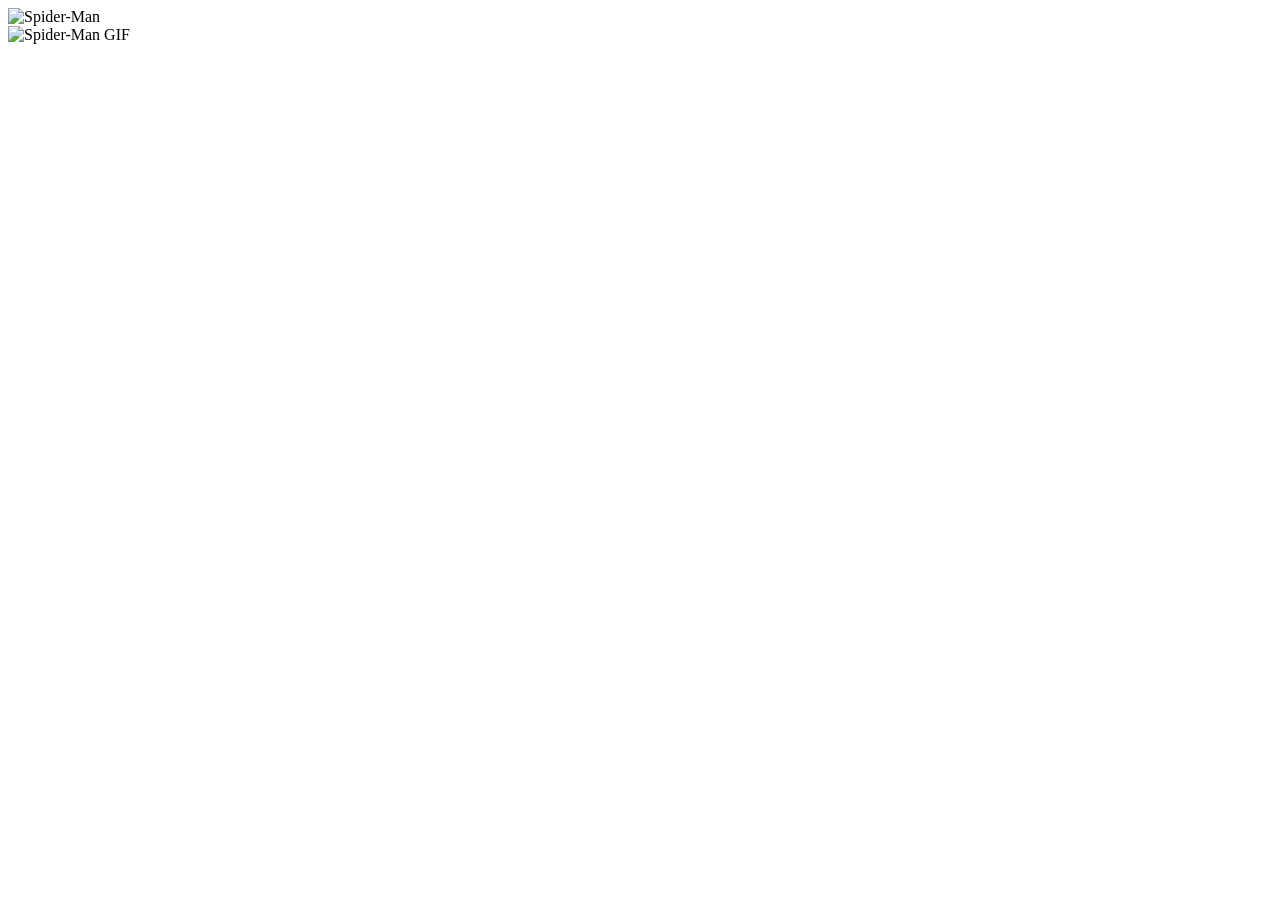
==== .idea/task2/index.html @ 9bc4248c "hw26" ====
<!DOCTYPE html>
<html lang="en">
<head>
    <meta charset="UTF-8">
    <title>Title</title>
    <link rel="stylesheet" href="style.css">
</head>
<body>
<img src="https://shorturl.at/GCXDI" alt = "Spider-Man" >
<div>
    <span>

    </span>
</div>
<img src="https://shorturl.at/qELlk" alt = "Spider-Man GIF" transform="scale(-1, 1)">
</body>
</html>
---- .idea/task2/style.css ----
img{
    width: 100%;
}
.imgInverted{
    transform: rotateY(180deg);
}
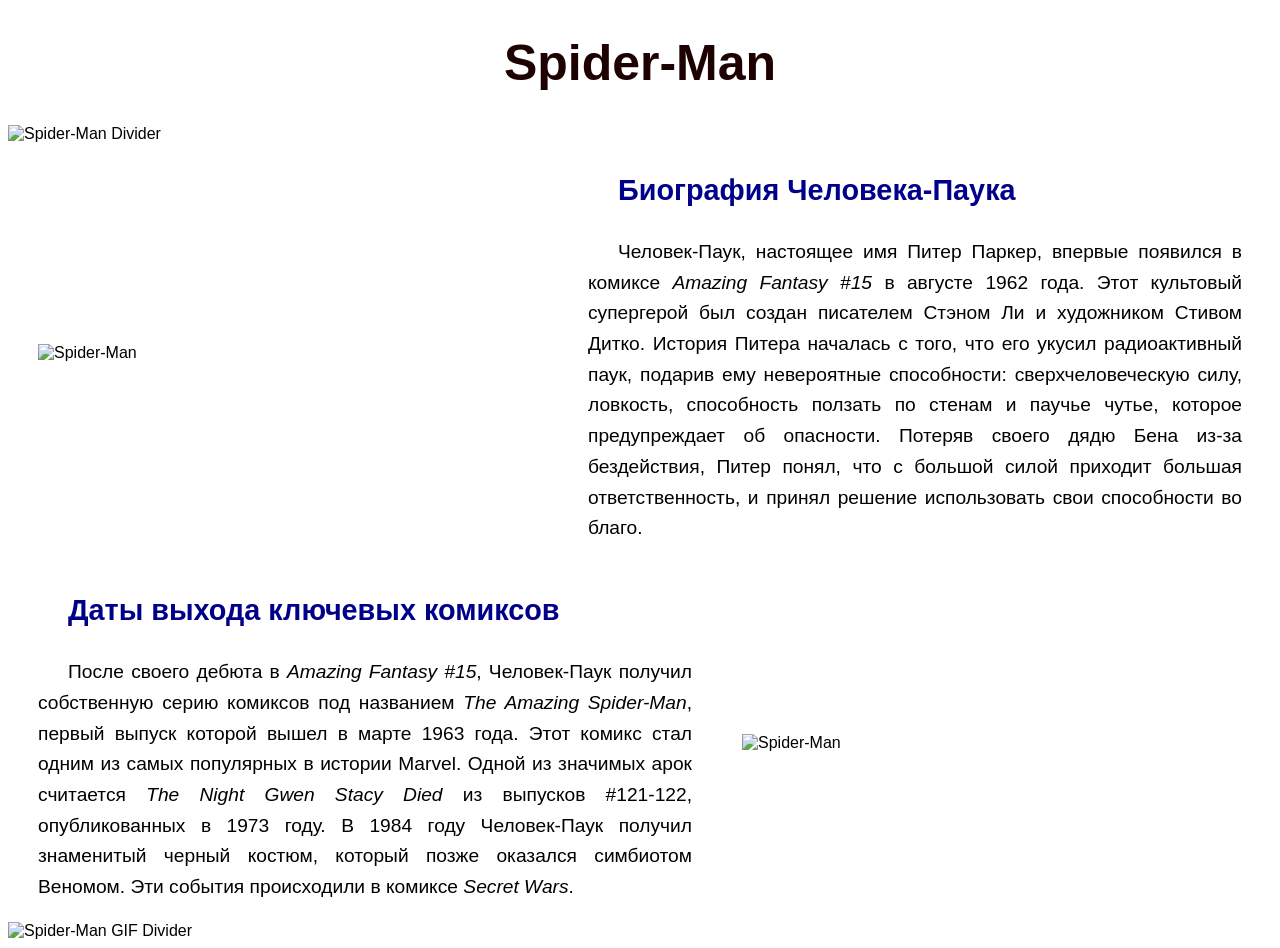
==== commit 6fa68ce9: "hw26" ====
--- a/.idea/task2/index.html
+++ b/.idea/task2/index.html
@@ -2,16 +2,42 @@
 <html lang="en">
 <head>
     <meta charset="UTF-8">
-    <title>Title</title>
+    <title>Spider-Man</title>
     <link rel="stylesheet" href="style.css">
 </head>
 <body>
-<img src="https://shorturl.at/GCXDI" alt = "Spider-Man" >
-<div>
-    <span>
+<h1>Spider-Man</h1>
+<img class="imgDivider" src="https://shorturl.at/GCXDI" alt="Spider-Man Divider">
 
-    </span>
+<div class="container">
+    <img class="image" src="img.png" alt="Spider-Man">
+    <div class="text">
+        <h2>Биография Человека-Паука</h2>
+        <p>
+            Человек-Паук, настоящее имя Питер Паркер, впервые появился в комиксе <i>Amazing Fantasy #15</i> в августе 1962 года.
+            Этот культовый супергерой был создан писателем Стэном Ли и художником Стивом Дитко.
+            История Питера началась с того, что его укусил радиоактивный паук, подарив ему невероятные способности:
+            сверхчеловеческую силу, ловкость, способность ползать по стенам и паучье чутье,
+            которое предупреждает об опасности. Потеряв своего дядю Бена из-за бездействия, Питер понял, что
+            с большой силой приходит большая ответственность, и принял решение использовать свои способности во благо.
+        </p>
+    </div>
 </div>
-<img src="https://shorturl.at/qELlk" alt = "Spider-Man GIF" transform="scale(-1, 1)">
+
+<div class="container">
+    <div class="text">
+        <h2>Даты выхода ключевых комиксов</h2>
+        <p>
+            После своего дебюта в <i>Amazing Fantasy #15</i>, Человек-Паук получил собственную серию комиксов под названием
+            <i>The Amazing Spider-Man</i>, первый выпуск которой вышел в марте 1963 года. Этот комикс стал одним из самых
+            популярных в истории Marvel. Одной из значимых арок считается <i>The Night Gwen Stacy Died</i> из выпусков
+            #121-122, опубликованных в 1973 году. В 1984 году Человек-Паук получил знаменитый черный костюм, который
+            позже оказался симбиотом Веномом. Эти события происходили в комиксе <i>Secret Wars</i>.
+        </p>
+    </div>
+    <img class="image" src="img_1.png" alt="Spider-Man">
+</div>
+
+<img class="imgDivider" src="https://shorturl.at/qELlk" alt="Spider-Man GIF Divider">
 </body>
-</html>+</html>
--- a/.idea/task2/style.css
+++ b/.idea/task2/style.css
@@ -1,6 +1,41 @@
-img{
+body {
+    font-family: Arial, sans-serif;
+}
+
+.container {
+    display: flex;
+    align-items: center;
+    justify-content: flex-start;
+    gap: 50px;
+    margin-left: 30px;
+    margin-right: 30px;
+}
+
+.text {
+    text-align: justify;
+    flex: 1;
+    font-size: 1.2em;
+    line-height: 1.6;
+}
+
+.image {
+    width: 500px;
+}
+
+.imgDivider {
     width: 100%;
 }
-.imgInverted{
-    transform: rotateY(180deg);
+
+h1 {
+    font-size: 50px;
+    text-align: center;
+    color: #1e0101;
+}
+h2 {
+    text-indent: 30px;
+    color: darkblue;
+}
+
+p{
+    text-indent: 30px;
 }
